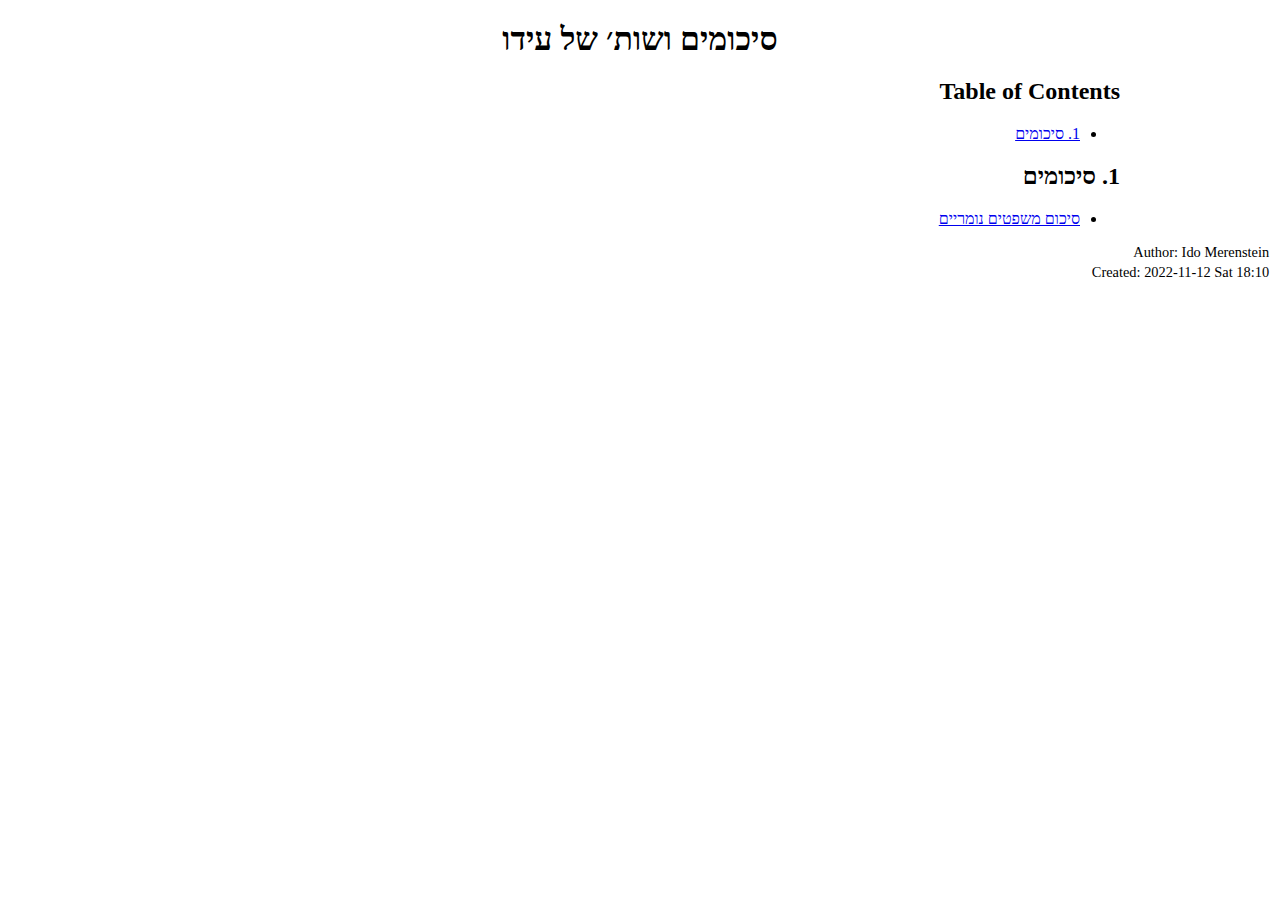
==== index.html @ 29d95e3f "index.html" ====
<?xml version="1.0" encoding="utf-8"?>
<!DOCTYPE html PUBLIC "-//W3C//DTD XHTML 1.0 Strict//EN"
"http://www.w3.org/TR/xhtml1/DTD/xhtml1-strict.dtd">
<html xmlns="http://www.w3.org/1999/xhtml" lang="he" xml:lang="he">
<head>
<!-- 2022-11-12 Sat 18:10 -->
<meta http-equiv="Content-Type" content="text/html;charset=utf-8" />
<meta name="viewport" content="width=device-width, initial-scale=1" />
<title>סיכומים ושות׳ של עידו</title>
<meta name="author" content="Ido Merenstein" />
<meta name="generator" content="Org Mode" />
<style>
  #content { max-width: 60em; margin: auto; }
  .title  { text-align: center;
             margin-bottom: .2em; }
  .subtitle { text-align: center;
              font-size: medium;
              font-weight: bold;
              margin-top:0; }
  .todo   { font-family: monospace; color: red; }
  .done   { font-family: monospace; color: green; }
  .priority { font-family: monospace; color: orange; }
  .tag    { background-color: #eee; font-family: monospace;
            padding: 2px; font-size: 80%; font-weight: normal; }
  .timestamp { color: #bebebe; }
  .timestamp-kwd { color: #5f9ea0; }
  .org-right  { margin-left: auto; margin-right: 0px;  text-align: right; }
  .org-left   { margin-left: 0px;  margin-right: auto; text-align: left; }
  .org-center { margin-left: auto; margin-right: auto; text-align: center; }
  .underline { text-decoration: underline; }
  #postamble p, #preamble p { font-size: 90%; margin: .2em; }
  p.verse { margin-left: 3%; }
  pre {
    border: 1px solid #e6e6e6;
    border-radius: 3px;
    background-color: #f2f2f2;
    padding: 8pt;
    font-family: monospace;
    overflow: auto;
    margin: 1.2em;
  }
  pre.src {
    position: relative;
    overflow: auto;
  }
  pre.src:before {
    display: none;
    position: absolute;
    top: -8px;
    right: 12px;
    padding: 3px;
    color: #555;
    background-color: #f2f2f299;
  }
  pre.src:hover:before { display: inline; margin-top: 14px;}
  /* Languages per Org manual */
  pre.src-asymptote:before { content: 'Asymptote'; }
  pre.src-awk:before { content: 'Awk'; }
  pre.src-authinfo::before { content: 'Authinfo'; }
  pre.src-C:before { content: 'C'; }
  /* pre.src-C++ doesn't work in CSS */
  pre.src-clojure:before { content: 'Clojure'; }
  pre.src-css:before { content: 'CSS'; }
  pre.src-D:before { content: 'D'; }
  pre.src-ditaa:before { content: 'ditaa'; }
  pre.src-dot:before { content: 'Graphviz'; }
  pre.src-calc:before { content: 'Emacs Calc'; }
  pre.src-emacs-lisp:before { content: 'Emacs Lisp'; }
  pre.src-fortran:before { content: 'Fortran'; }
  pre.src-gnuplot:before { content: 'gnuplot'; }
  pre.src-haskell:before { content: 'Haskell'; }
  pre.src-hledger:before { content: 'hledger'; }
  pre.src-java:before { content: 'Java'; }
  pre.src-js:before { content: 'Javascript'; }
  pre.src-latex:before { content: 'LaTeX'; }
  pre.src-ledger:before { content: 'Ledger'; }
  pre.src-lisp:before { content: 'Lisp'; }
  pre.src-lilypond:before { content: 'Lilypond'; }
  pre.src-lua:before { content: 'Lua'; }
  pre.src-matlab:before { content: 'MATLAB'; }
  pre.src-mscgen:before { content: 'Mscgen'; }
  pre.src-ocaml:before { content: 'Objective Caml'; }
  pre.src-octave:before { content: 'Octave'; }
  pre.src-org:before { content: 'Org mode'; }
  pre.src-oz:before { content: 'OZ'; }
  pre.src-plantuml:before { content: 'Plantuml'; }
  pre.src-processing:before { content: 'Processing.js'; }
  pre.src-python:before { content: 'Python'; }
  pre.src-R:before { content: 'R'; }
  pre.src-ruby:before { content: 'Ruby'; }
  pre.src-sass:before { content: 'Sass'; }
  pre.src-scheme:before { content: 'Scheme'; }
  pre.src-screen:before { content: 'Gnu Screen'; }
  pre.src-sed:before { content: 'Sed'; }
  pre.src-sh:before { content: 'shell'; }
  pre.src-sql:before { content: 'SQL'; }
  pre.src-sqlite:before { content: 'SQLite'; }
  /* additional languages in org.el's org-babel-load-languages alist */
  pre.src-forth:before { content: 'Forth'; }
  pre.src-io:before { content: 'IO'; }
  pre.src-J:before { content: 'J'; }
  pre.src-makefile:before { content: 'Makefile'; }
  pre.src-maxima:before { content: 'Maxima'; }
  pre.src-perl:before { content: 'Perl'; }
  pre.src-picolisp:before { content: 'Pico Lisp'; }
  pre.src-scala:before { content: 'Scala'; }
  pre.src-shell:before { content: 'Shell Script'; }
  pre.src-ebnf2ps:before { content: 'ebfn2ps'; }
  /* additional language identifiers per "defun org-babel-execute"
       in ob-*.el */
  pre.src-cpp:before  { content: 'C++'; }
  pre.src-abc:before  { content: 'ABC'; }
  pre.src-coq:before  { content: 'Coq'; }
  pre.src-groovy:before  { content: 'Groovy'; }
  /* additional language identifiers from org-babel-shell-names in
     ob-shell.el: ob-shell is the only babel language using a lambda to put
     the execution function name together. */
  pre.src-bash:before  { content: 'bash'; }
  pre.src-csh:before  { content: 'csh'; }
  pre.src-ash:before  { content: 'ash'; }
  pre.src-dash:before  { content: 'dash'; }
  pre.src-ksh:before  { content: 'ksh'; }
  pre.src-mksh:before  { content: 'mksh'; }
  pre.src-posh:before  { content: 'posh'; }
  /* Additional Emacs modes also supported by the LaTeX listings package */
  pre.src-ada:before { content: 'Ada'; }
  pre.src-asm:before { content: 'Assembler'; }
  pre.src-caml:before { content: 'Caml'; }
  pre.src-delphi:before { content: 'Delphi'; }
  pre.src-html:before { content: 'HTML'; }
  pre.src-idl:before { content: 'IDL'; }
  pre.src-mercury:before { content: 'Mercury'; }
  pre.src-metapost:before { content: 'MetaPost'; }
  pre.src-modula-2:before { content: 'Modula-2'; }
  pre.src-pascal:before { content: 'Pascal'; }
  pre.src-ps:before { content: 'PostScript'; }
  pre.src-prolog:before { content: 'Prolog'; }
  pre.src-simula:before { content: 'Simula'; }
  pre.src-tcl:before { content: 'tcl'; }
  pre.src-tex:before { content: 'TeX'; }
  pre.src-plain-tex:before { content: 'Plain TeX'; }
  pre.src-verilog:before { content: 'Verilog'; }
  pre.src-vhdl:before { content: 'VHDL'; }
  pre.src-xml:before { content: 'XML'; }
  pre.src-nxml:before { content: 'XML'; }
  /* add a generic configuration mode; LaTeX export needs an additional
     (add-to-list 'org-latex-listings-langs '(conf " ")) in .emacs */
  pre.src-conf:before { content: 'Configuration File'; }

  table { border-collapse:collapse; }
  caption.t-above { caption-side: top; }
  caption.t-bottom { caption-side: bottom; }
  td, th { vertical-align:top;  }
  th.org-right  { text-align: center;  }
  th.org-left   { text-align: center;   }
  th.org-center { text-align: center; }
  td.org-right  { text-align: right;  }
  td.org-left   { text-align: left;   }
  td.org-center { text-align: center; }
  dt { font-weight: bold; }
  .footpara { display: inline; }
  .footdef  { margin-bottom: 1em; }
  .figure { padding: 1em; }
  .figure p { text-align: center; }
  .equation-container {
    display: table;
    text-align: center;
    width: 100%;
  }
  .equation {
    vertical-align: middle;
  }
  .equation-label {
    display: table-cell;
    text-align: right;
    vertical-align: middle;
  }
  .inlinetask {
    padding: 10px;
    border: 2px solid gray;
    margin: 10px;
    background: #ffffcc;
  }
  #org-div-home-and-up
   { text-align: right; font-size: 70%; white-space: nowrap; }
  textarea { overflow-x: auto; }
  .linenr { font-size: smaller }
  .code-highlighted { background-color: #ffff00; }
  .org-info-js_info-navigation { border-style: none; }
  #org-info-js_console-label
    { font-size: 10px; font-weight: bold; white-space: nowrap; }
  .org-info-js_search-highlight
    { background-color: #ffff00; color: #000000; font-weight: bold; }
  .org-svg { }
</style>
<link rel="stylesheet" type="text/css" href="./numeric-sheet/style.css" />
<link rel="alternate stylesheet" type="text/css" href="./numeric-sheet/style.css" />
</head>
<body>
<div id="content" class="content">
<h1 class="title">סיכומים ושות׳ של עידו</h1>
<div id="table-of-contents" role="doc-toc">
<h2>Table of Contents</h2>
<div id="text-table-of-contents" role="doc-toc">
<ul>
<li><a href="#org4b11ea1">1. סיכומים</a></li>
</ul>
</div>
</div>

<div id="outline-container-org4b11ea1" class="outline-2">
<h2 id="org4b11ea1"><span class="section-number-2">1.</span> סיכומים</h2>
<div class="outline-text-2" id="text-1">
<ul class="org-ul">
<li><a href="./numeric-sheet/numerical-formula-sheet.html">סיכום משפטים נומריים</a></li>
</ul>
</div>
</div>
</div>
<div id="postamble" class="status">
<p class="author">Author: Ido Merenstein</p>
<p class="date">Created: 2022-11-12 Sat 18:10</p>
</div>
</body>
</html>
---- numeric-sheet/style.css ----
body {
  direction: rtl;
}
---- numeric-sheet/style.css ----
body {
  direction: rtl;
}
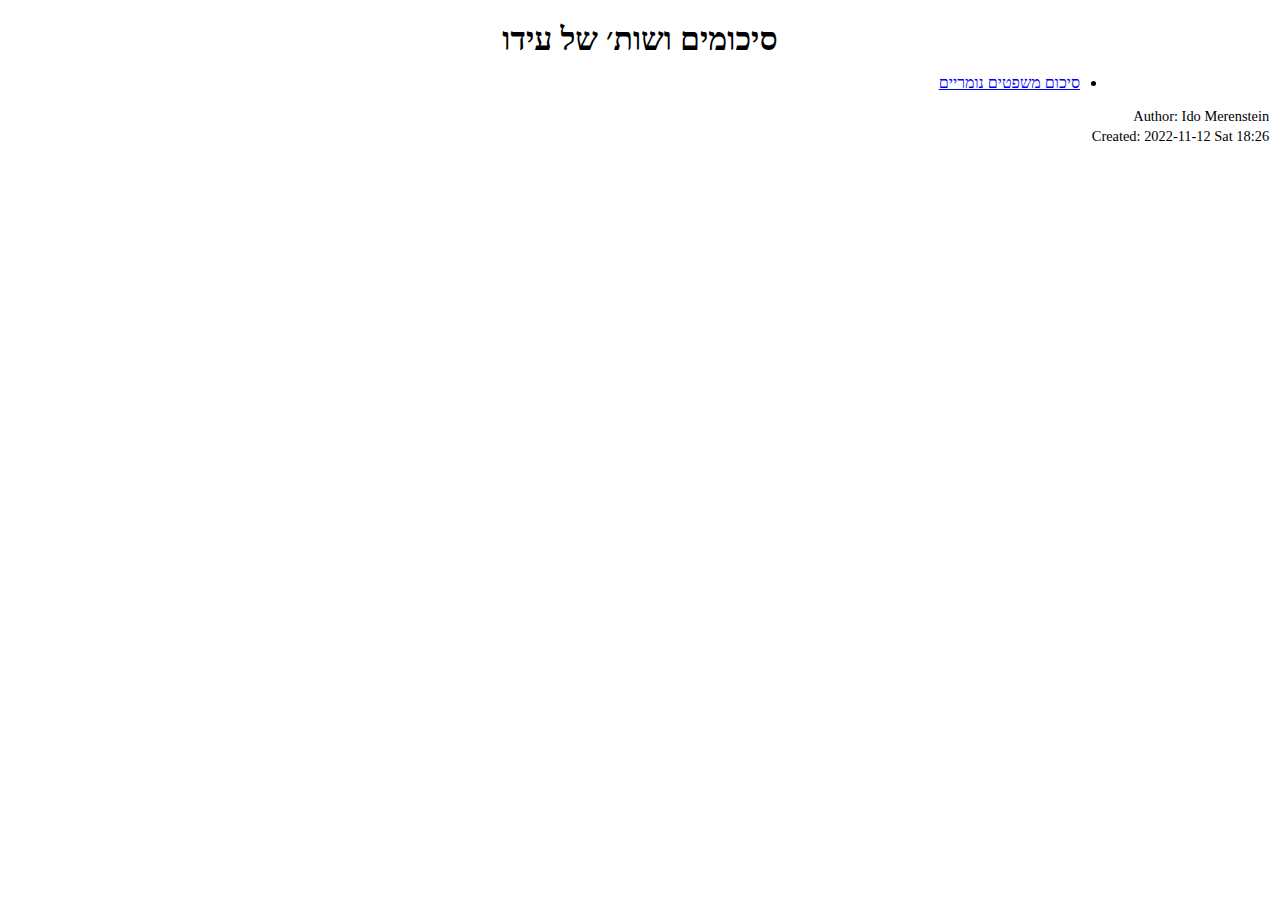
==== commit b6899eed: "Commit" ====
--- a/index.html
+++ b/index.html
@@ -3,7 +3,7 @@
 "http://www.w3.org/TR/xhtml1/DTD/xhtml1-strict.dtd">
 <html xmlns="http://www.w3.org/1999/xhtml" lang="he" xml:lang="he">
 <head>
-<!-- 2022-11-12 Sat 18:10 -->
+<!-- 2022-11-12 Sat 18:26 -->
 <meta http-equiv="Content-Type" content="text/html;charset=utf-8" />
 <meta name="viewport" content="width=device-width, initial-scale=1" />
 <title>סיכומים ושות׳ של עידו</title>
@@ -199,27 +199,13 @@
 <body>
 <div id="content" class="content">
 <h1 class="title">סיכומים ושות׳ של עידו</h1>
-<div id="table-of-contents" role="doc-toc">
-<h2>Table of Contents</h2>
-<div id="text-table-of-contents" role="doc-toc">
-<ul>
-<li><a href="#org4b11ea1">1. סיכומים</a></li>
-</ul>
-</div>
-</div>
-
-<div id="outline-container-org4b11ea1" class="outline-2">
-<h2 id="org4b11ea1"><span class="section-number-2">1.</span> סיכומים</h2>
-<div class="outline-text-2" id="text-1">
 <ul class="org-ul">
 <li><a href="./numeric-sheet/numerical-formula-sheet.html">סיכום משפטים נומריים</a></li>
 </ul>
 </div>
-</div>
-</div>
 <div id="postamble" class="status">
 <p class="author">Author: Ido Merenstein</p>
-<p class="date">Created: 2022-11-12 Sat 18:10</p>
+<p class="date">Created: 2022-11-12 Sat 18:26</p>
 </div>
 </body>
 </html>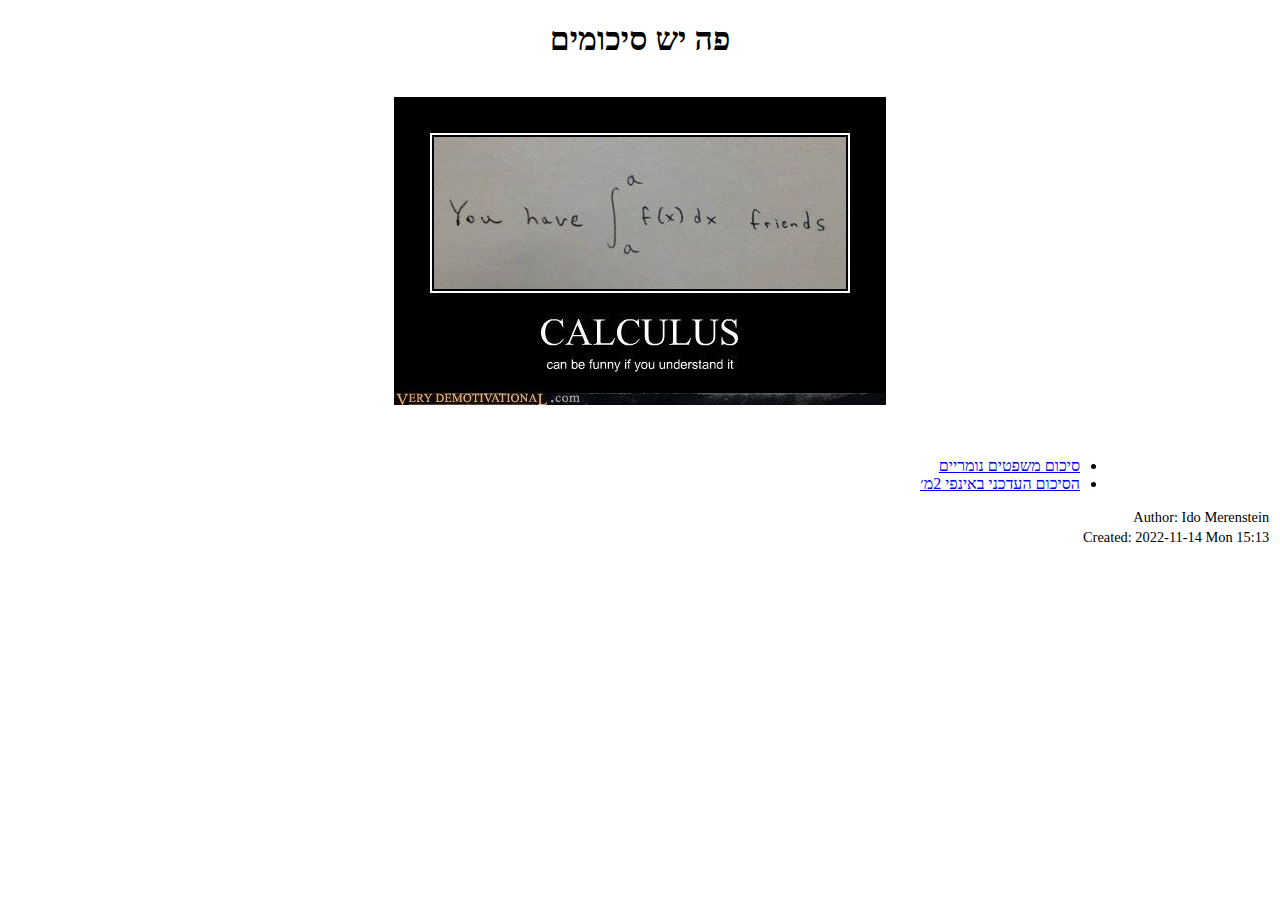
==== commit 268b1f78: "14-11-2022" ====
--- a/index.html
+++ b/index.html
@@ -3,10 +3,10 @@
 "http://www.w3.org/TR/xhtml1/DTD/xhtml1-strict.dtd">
 <html xmlns="http://www.w3.org/1999/xhtml" lang="he" xml:lang="he">
 <head>
-<!-- 2022-11-12 Sat 18:26 -->
+<!-- 2022-11-14 Mon 15:13 -->
 <meta http-equiv="Content-Type" content="text/html;charset=utf-8" />
 <meta name="viewport" content="width=device-width, initial-scale=1" />
-<title>סיכומים ושות׳ של עידו</title>
+<title>פה יש סיכומים</title>
 <meta name="author" content="Ido Merenstein" />
 <meta name="generator" content="Org Mode" />
 <style>
@@ -198,14 +198,22 @@
 </head>
 <body>
 <div id="content" class="content">
-<h1 class="title">סיכומים ושות׳ של עידו</h1>
+<h1 class="title">פה יש סיכומים</h1>
+
+<div id="orgf3a3a75" class="figure">
+<p><img src="./funny.jpg" alt="funny.jpg" />
+</p>
+</div>
+
+
 <ul class="org-ul">
 <li><a href="./numeric-sheet/numerical-formula-sheet.html">סיכום משפטים נומריים</a></li>
+<li><a href="./main.pdf">הסיכום העדכני באינפי 2מ׳</a></li>
 </ul>
 </div>
 <div id="postamble" class="status">
 <p class="author">Author: Ido Merenstein</p>
-<p class="date">Created: 2022-11-12 Sat 18:26</p>
+<p class="date">Created: 2022-11-14 Mon 15:13</p>
 </div>
 </body>
 </html>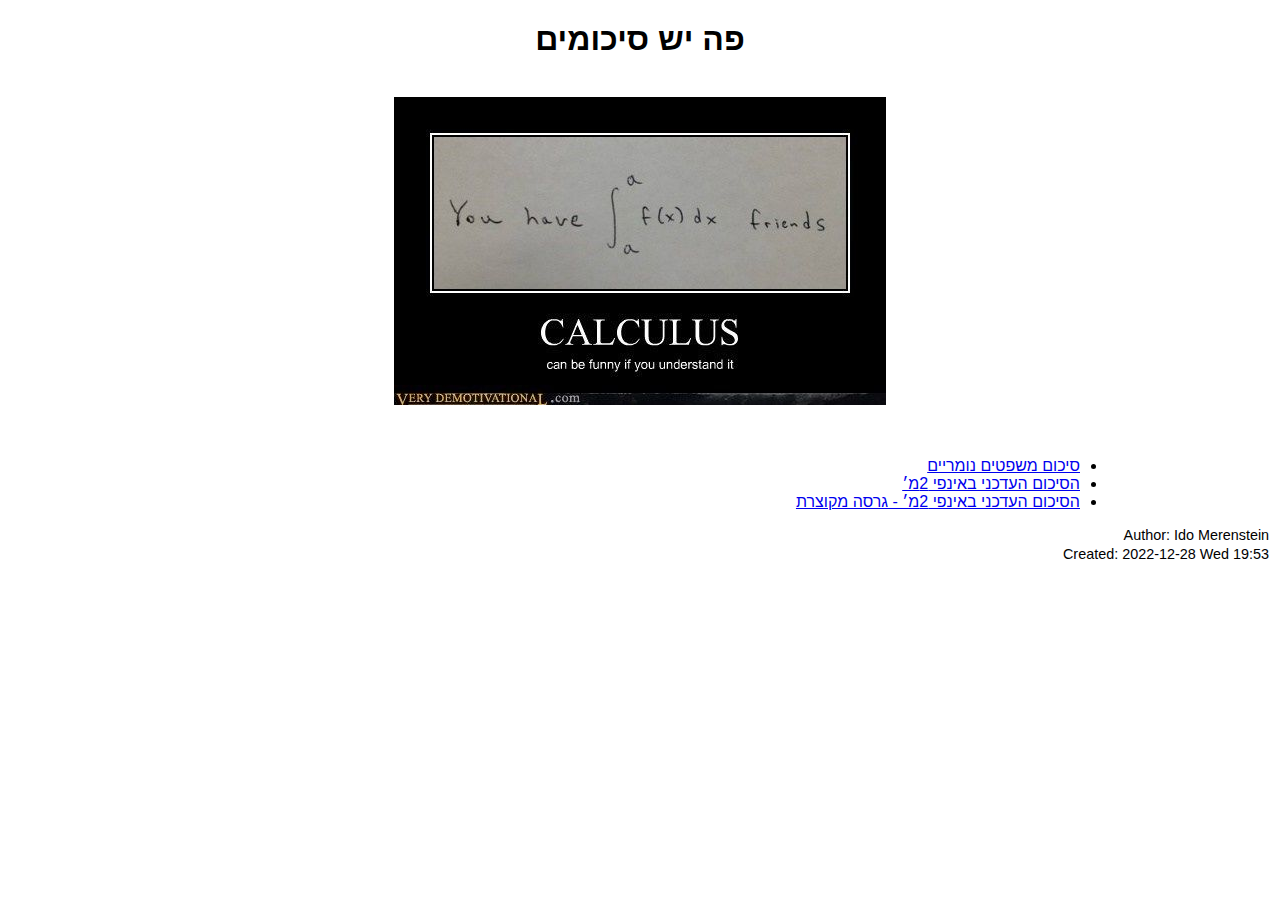
==== commit eb2a1287: "Add abv-main.pdf link" ====
--- a/index.html
+++ b/index.html
@@ -3,7 +3,7 @@
 "http://www.w3.org/TR/xhtml1/DTD/xhtml1-strict.dtd">
 <html xmlns="http://www.w3.org/1999/xhtml" lang="he" xml:lang="he">
 <head>
-<!-- 2022-11-14 Mon 15:13 -->
+<!-- 2022-12-28 Wed 19:53 -->
 <meta http-equiv="Content-Type" content="text/html;charset=utf-8" />
 <meta name="viewport" content="width=device-width, initial-scale=1" />
 <title>פה יש סיכומים</title>
@@ -200,7 +200,7 @@
 <div id="content" class="content">
 <h1 class="title">פה יש סיכומים</h1>
 
-<div id="orgf3a3a75" class="figure">
+<div id="orgf689516" class="figure">
 <p><img src="./funny.jpg" alt="funny.jpg" />
 </p>
 </div>
@@ -209,11 +209,12 @@
 <ul class="org-ul">
 <li><a href="./numeric-sheet/numerical-formula-sheet.html">סיכום משפטים נומריים</a></li>
 <li><a href="./main.pdf">הסיכום העדכני באינפי 2מ׳</a></li>
+<li><a href="./abv-main.pdf">הסיכום העדכני באינפי 2מ׳ - גרסה מקוצרת</a></li>
 </ul>
 </div>
 <div id="postamble" class="status">
 <p class="author">Author: Ido Merenstein</p>
-<p class="date">Created: 2022-11-14 Mon 15:13</p>
+<p class="date">Created: 2022-12-28 Wed 19:53</p>
 </div>
 </body>
 </html>--- a/numeric-sheet/style.css
+++ b/numeric-sheet/style.css
@@ -1,3 +1,4 @@
 body {
   direction: rtl;
+  font-family: Arial;
 }
--- a/numeric-sheet/style.css
+++ b/numeric-sheet/style.css
@@ -1,3 +1,4 @@
 body {
   direction: rtl;
+  font-family: Arial;
 }
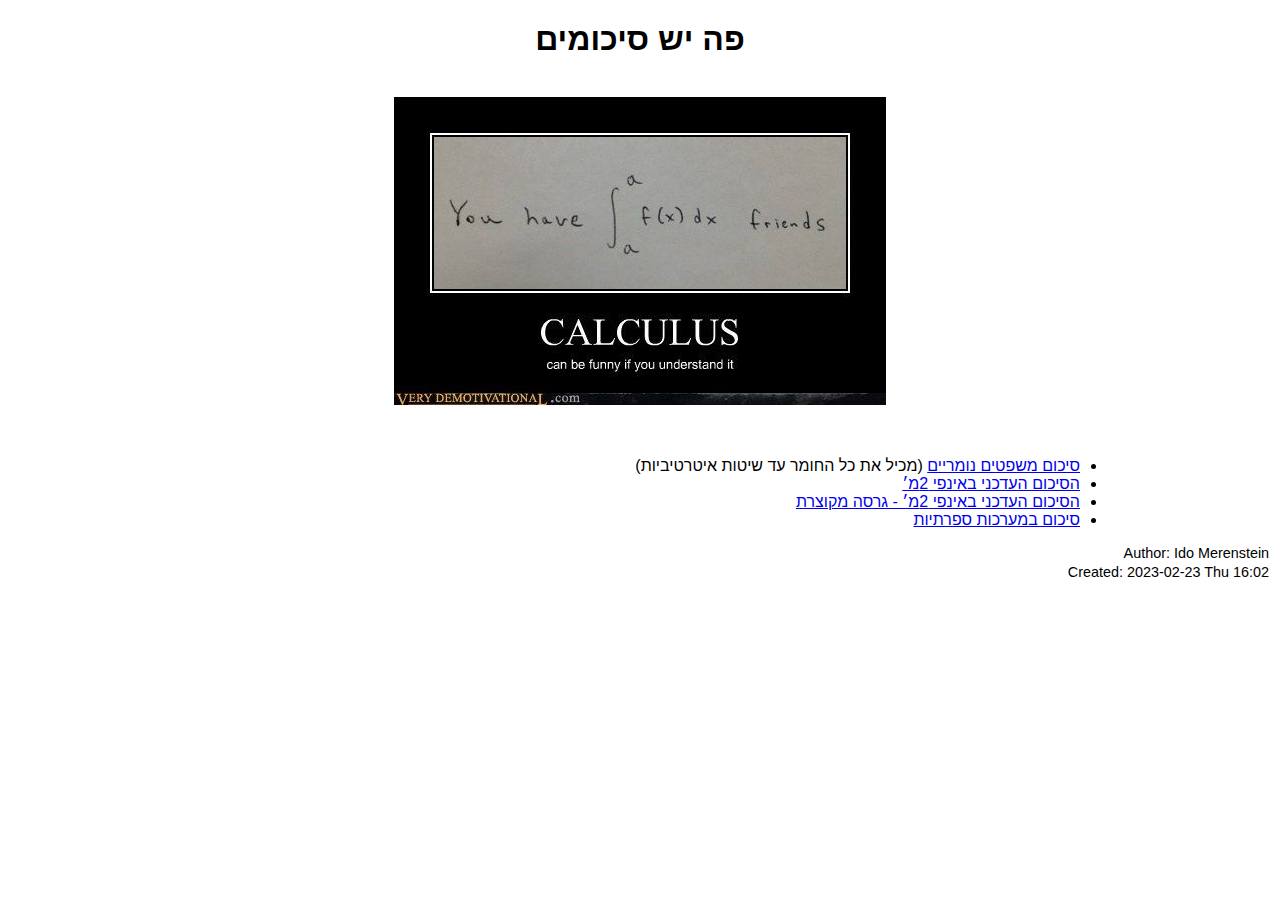
==== commit a69552a0: "Update index.html" ====
--- a/index.html
+++ b/index.html
@@ -3,7 +3,7 @@
 "http://www.w3.org/TR/xhtml1/DTD/xhtml1-strict.dtd">
 <html xmlns="http://www.w3.org/1999/xhtml" lang="he" xml:lang="he">
 <head>
-<!-- 2022-12-28 Wed 19:53 -->
+<!-- 2023-02-23 Thu 16:02 -->
 <meta http-equiv="Content-Type" content="text/html;charset=utf-8" />
 <meta name="viewport" content="width=device-width, initial-scale=1" />
 <title>פה יש סיכומים</title>
@@ -193,28 +193,30 @@
     { background-color: #ffff00; color: #000000; font-weight: bold; }
   .org-svg { }
 </style>
-<link rel="stylesheet" type="text/css" href="./numeric-sheet/style.css" />
-<link rel="alternate stylesheet" type="text/css" href="./numeric-sheet/style.css" />
+<link rel="stylesheet" type="text/css" href="org-html/style.css" />
+<link rel="alternate stylesheet" type="text/css" href="org-html/style.css" />
 </head>
 <body>
 <div id="content" class="content">
 <h1 class="title">פה יש סיכומים</h1>
 
-<div id="orgf689516" class="figure">
+<div id="orga557906" class="figure">
 <p><img src="./funny.jpg" alt="funny.jpg" />
 </p>
 </div>
 
 
 <ul class="org-ul">
-<li><a href="./numeric-sheet/numerical-formula-sheet.html">סיכום משפטים נומריים</a></li>
+<li><a href="./numeric-sheet/numerical-formula-sheet.html">סיכום משפטים נומריים</a> (מכיל את כל החומר עד שיטות איטרטיביות)</li>
 <li><a href="./main.pdf">הסיכום העדכני באינפי 2מ׳</a></li>
 <li><a href="./abv-main.pdf">הסיכום העדכני באינפי 2מ׳ - גרסה מקוצרת</a></li>
+
+<li><a href="./digital-systems/layout.html">סיכום במערכות ספרתיות</a></li>
 </ul>
 </div>
 <div id="postamble" class="status">
 <p class="author">Author: Ido Merenstein</p>
-<p class="date">Created: 2022-12-28 Wed 19:53</p>
+<p class="date">Created: 2023-02-23 Thu 16:02</p>
 </div>
 </body>
 </html>--- a/org-html/style.css
+++ b/org-html/style.css
@@ -0,0 +1,4 @@
+body {
+  direction: rtl;
+  font-family: Arial;
+}
--- a/org-html/style.css
+++ b/org-html/style.css
@@ -0,0 +1,4 @@
+body {
+  direction: rtl;
+  font-family: Arial;
+}
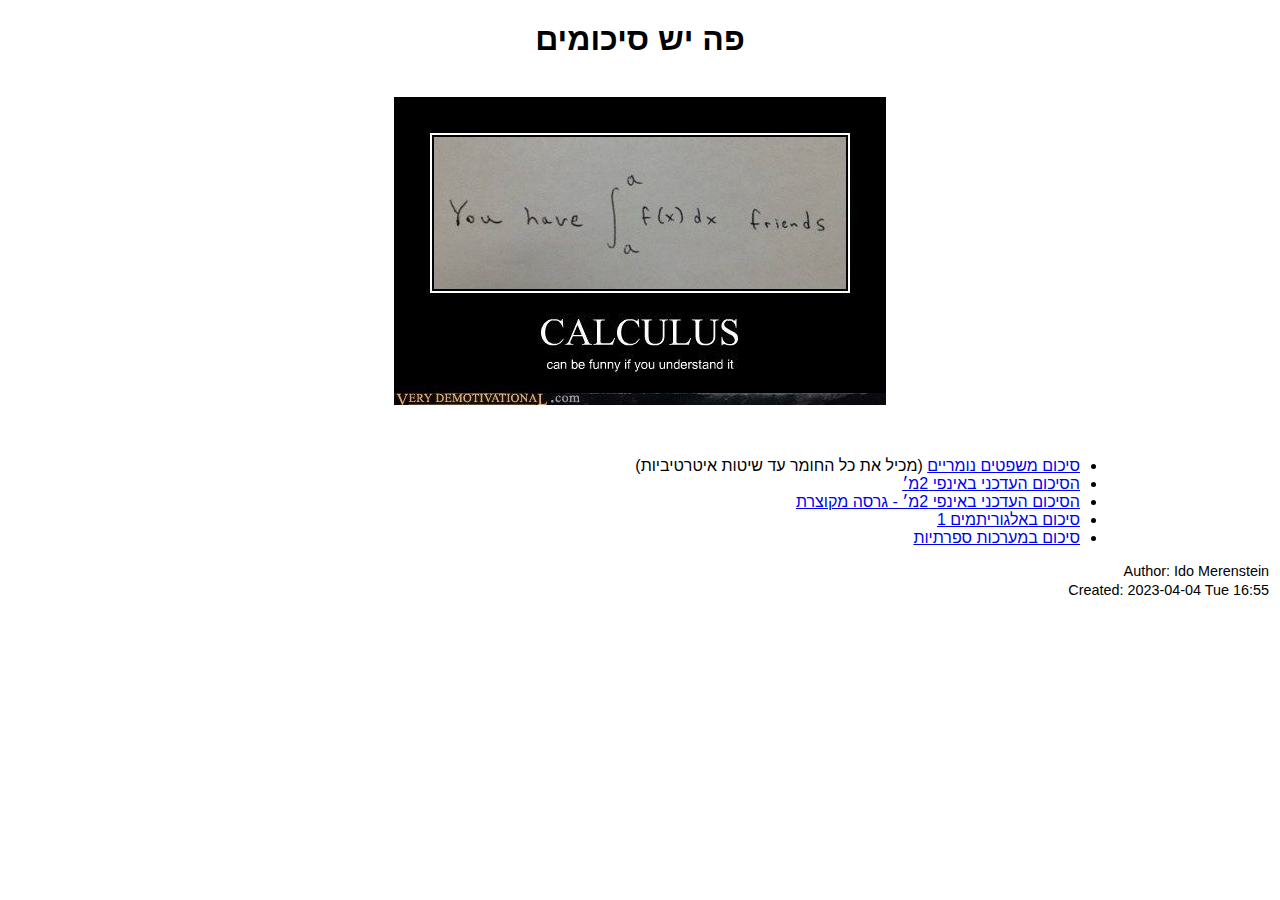
==== commit a76cb61a: "Add link to algorithms.pdf" ====
--- a/index.html
+++ b/index.html
@@ -3,7 +3,7 @@
 "http://www.w3.org/TR/xhtml1/DTD/xhtml1-strict.dtd">
 <html xmlns="http://www.w3.org/1999/xhtml" lang="he" xml:lang="he">
 <head>
-<!-- 2023-02-23 Thu 16:02 -->
+<!-- 2023-04-04 Tue 16:55 -->
 <meta http-equiv="Content-Type" content="text/html;charset=utf-8" />
 <meta name="viewport" content="width=device-width, initial-scale=1" />
 <title>פה יש סיכומים</title>
@@ -200,7 +200,7 @@
 <div id="content" class="content">
 <h1 class="title">פה יש סיכומים</h1>
 
-<div id="orga557906" class="figure">
+<div id="orgaf9b71b" class="figure">
 <p><img src="./funny.jpg" alt="funny.jpg" />
 </p>
 </div>
@@ -210,13 +210,15 @@
 <li><a href="./numeric-sheet/numerical-formula-sheet.html">סיכום משפטים נומריים</a> (מכיל את כל החומר עד שיטות איטרטיביות)</li>
 <li><a href="./main.pdf">הסיכום העדכני באינפי 2מ׳</a></li>
 <li><a href="./abv-main.pdf">הסיכום העדכני באינפי 2מ׳ - גרסה מקוצרת</a></li>
+
+<li><a href="./algorithms.pdf">סיכום באלגוריתמים 1</a></li>
 
 <li><a href="./digital-systems/layout.html">סיכום במערכות ספרתיות</a></li>
 </ul>
 </div>
 <div id="postamble" class="status">
 <p class="author">Author: Ido Merenstein</p>
-<p class="date">Created: 2023-02-23 Thu 16:02</p>
+<p class="date">Created: 2023-04-04 Tue 16:55</p>
 </div>
 </body>
 </html>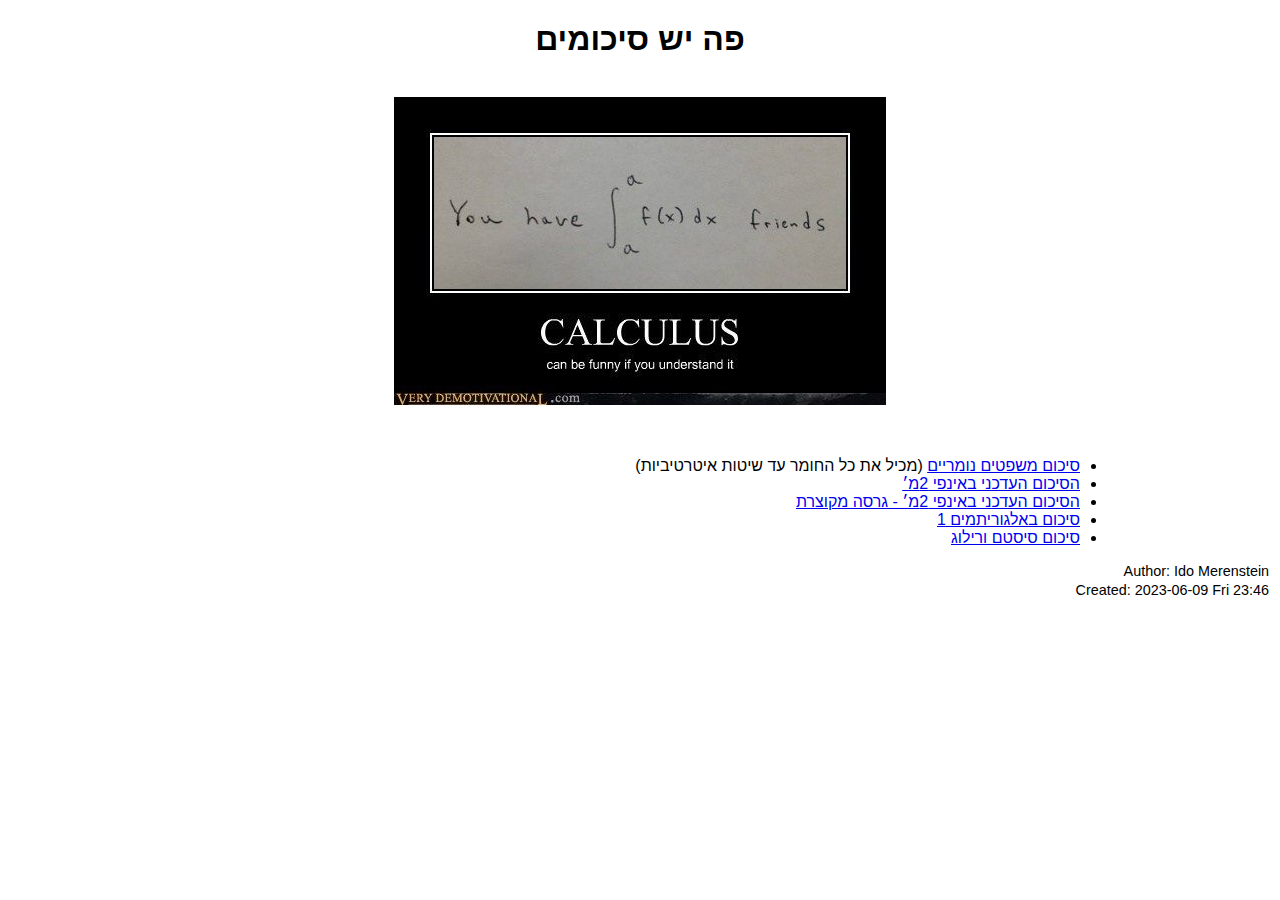
==== commit 2f8857bd: "Add Verilog cheatsheet" ====
--- a/index.html
+++ b/index.html
@@ -3,7 +3,7 @@
 "http://www.w3.org/TR/xhtml1/DTD/xhtml1-strict.dtd">
 <html xmlns="http://www.w3.org/1999/xhtml" lang="he" xml:lang="he">
 <head>
-<!-- 2023-04-04 Tue 16:55 -->
+<!-- 2023-06-09 Fri 23:46 -->
 <meta http-equiv="Content-Type" content="text/html;charset=utf-8" />
 <meta name="viewport" content="width=device-width, initial-scale=1" />
 <title>פה יש סיכומים</title>
@@ -200,7 +200,7 @@
 <div id="content" class="content">
 <h1 class="title">פה יש סיכומים</h1>
 
-<div id="orgaf9b71b" class="figure">
+<div id="org544f34b" class="figure">
 <p><img src="./funny.jpg" alt="funny.jpg" />
 </p>
 </div>
@@ -210,15 +210,13 @@
 <li><a href="./numeric-sheet/numerical-formula-sheet.html">סיכום משפטים נומריים</a> (מכיל את כל החומר עד שיטות איטרטיביות)</li>
 <li><a href="./main.pdf">הסיכום העדכני באינפי 2מ׳</a></li>
 <li><a href="./abv-main.pdf">הסיכום העדכני באינפי 2מ׳ - גרסה מקוצרת</a></li>
-
 <li><a href="./algorithms.pdf">סיכום באלגוריתמים 1</a></li>
-
-<li><a href="./digital-systems/layout.html">סיכום במערכות ספרתיות</a></li>
+<li><a href="./digital-systems/verilog-cheatsheet.html">סיכום סיסטם ורילוג</a></li>
 </ul>
 </div>
 <div id="postamble" class="status">
 <p class="author">Author: Ido Merenstein</p>
-<p class="date">Created: 2023-04-04 Tue 16:55</p>
+<p class="date">Created: 2023-06-09 Fri 23:46</p>
 </div>
 </body>
 </html>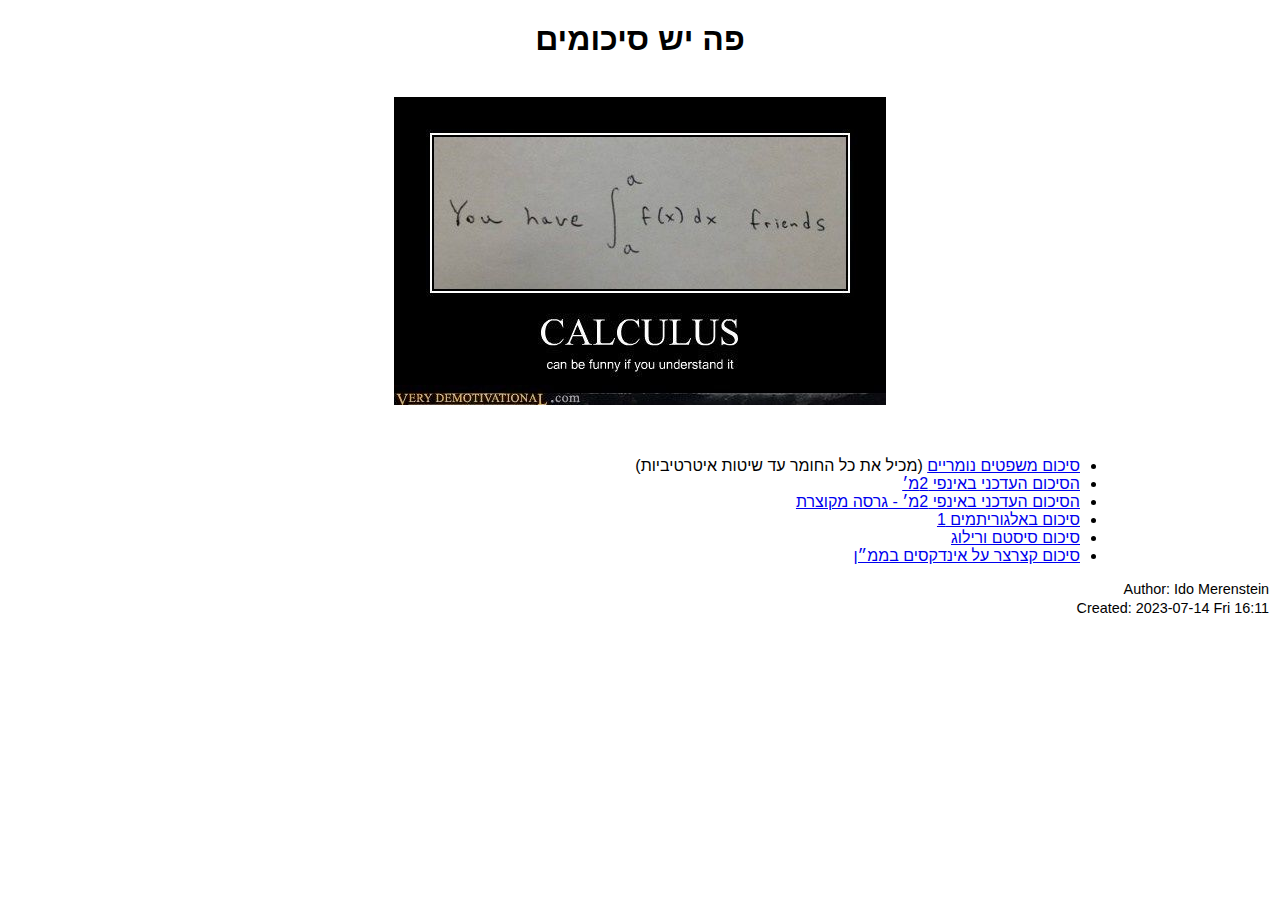
==== commit 185b7840: "Add DB Indices notes" ====
--- a/index.html
+++ b/index.html
@@ -3,7 +3,7 @@
 "http://www.w3.org/TR/xhtml1/DTD/xhtml1-strict.dtd">
 <html xmlns="http://www.w3.org/1999/xhtml" lang="he" xml:lang="he">
 <head>
-<!-- 2023-06-09 Fri 23:46 -->
+<!-- 2023-07-14 Fri 16:11 -->
 <meta http-equiv="Content-Type" content="text/html;charset=utf-8" />
 <meta name="viewport" content="width=device-width, initial-scale=1" />
 <title>פה יש סיכומים</title>
@@ -200,7 +200,7 @@
 <div id="content" class="content">
 <h1 class="title">פה יש סיכומים</h1>
 
-<div id="org544f34b" class="figure">
+<div id="orgcdaebbc" class="figure">
 <p><img src="./funny.jpg" alt="funny.jpg" />
 </p>
 </div>
@@ -212,11 +212,12 @@
 <li><a href="./abv-main.pdf">הסיכום העדכני באינפי 2מ׳ - גרסה מקוצרת</a></li>
 <li><a href="./algorithms.pdf">סיכום באלגוריתמים 1</a></li>
 <li><a href="./digital-systems/verilog-cheatsheet.html">סיכום סיסטם ורילוג</a></li>
+<li><a href="db-indices.pdf">סיכום קצרצר על אינדקסים בממ״ן</a></li>
 </ul>
 </div>
 <div id="postamble" class="status">
 <p class="author">Author: Ido Merenstein</p>
-<p class="date">Created: 2023-06-09 Fri 23:46</p>
+<p class="date">Created: 2023-07-14 Fri 16:11</p>
 </div>
 </body>
 </html>